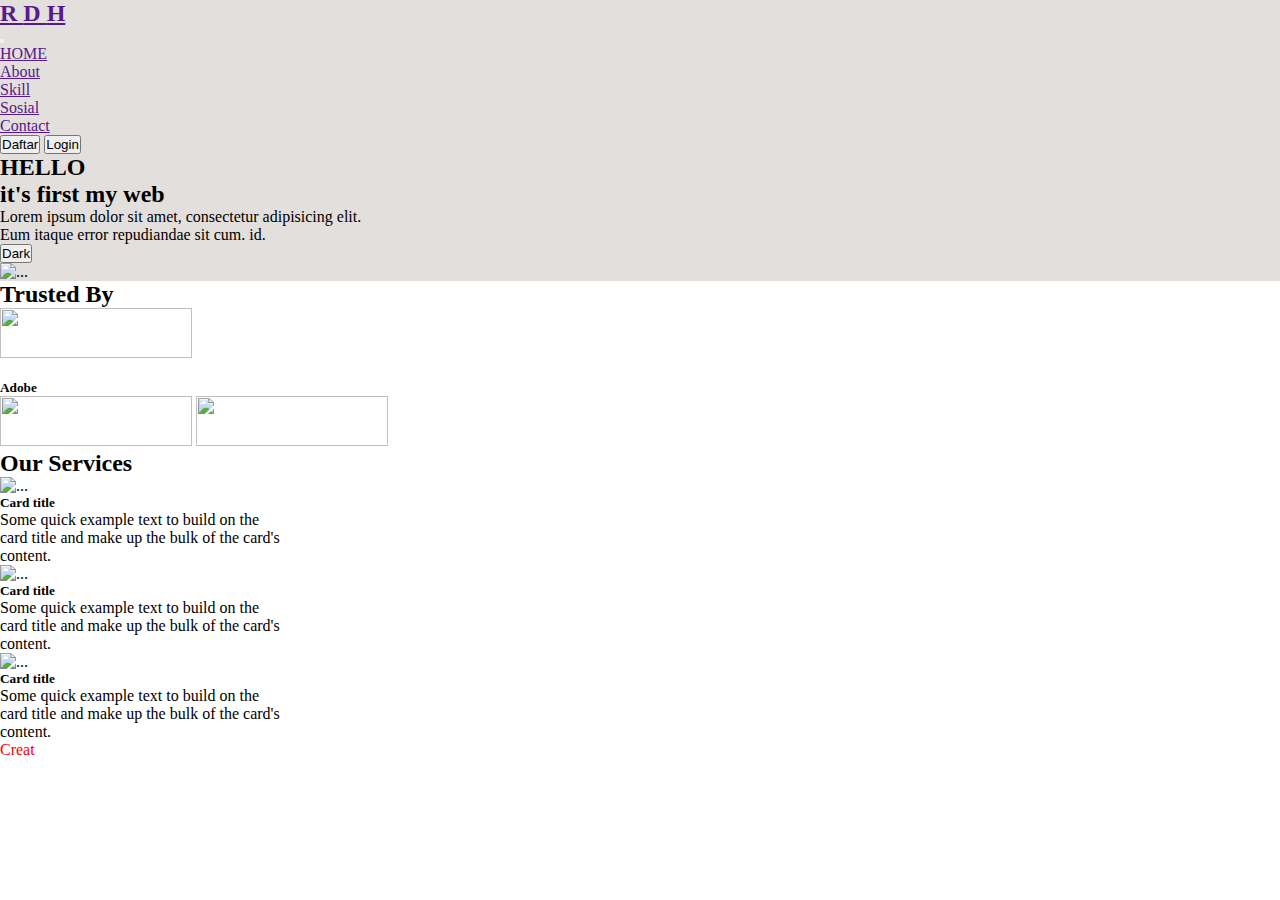
==== index.html @ efa9ea4a "perbaikan rensponsif" ====
<!doctype html>
<html lang="en">
<head>
    <!-- Required meta tags -->
    <meta charset="utf-8">
    <meta name="viewport" content="width=device-width, initial-scale=1">
    <link rel="stylesheet" href="./appIndex/index.css">

    <!-- Bootstrap CSS -->
    <link href="https://cdn.jsdelivr.net/npm/bootstrap@5.1.3/dist/css/bootstrap.min.css" rel="stylesheet" integrity="sha384-1BmE4kWBq78iYhFldvKuhfTAU6auU8tT94WrHftjDbrCEXSU1oBoqyl2QvZ6jIW3" crossorigin="anonymous">

    <title> Porfolio </title>
</head>
<body>
    <nav class=" color-nav navbar sticky-top navbar-expand-lg navbar-collapse navbar-light ">
        <div class="navbar-brand col-md-4 col-sm-6 row text-center">
            <a class="navbar-brand " href=""><h2>R <span>D </span><span>H</span> </h2></a>
        </div>
        <button class="navbar-toggler row  m-sm-3" type="button" 
        data-bs-toggle="collapse" 
        data-bs-target="#navbarSupportedContent" 
        aria-controls="navbarSupportedContent" 
        aria-expanded="false"
        aria-label="Toggle navigation">
            <span class="navbar-toggler-icon"></span>
        </button>
        
    <div class="navbar collapse navbar-collapse " id="navbarSupportedContent"> 
        <div class="navbar-nav col-md-4">
            <ul class="navbar-nav mr-auto">
                <li class="nav-item me-4 "><a href="" class="nav-link">HOME</a></li>
                <li class="nav-item me-4 "><a href="" class="nav-link">About</a></li>
                <li class="nav-item me-4 "><a href="" class="nav-link">Skill</a></li>
                <li class="nav-item me-4 "><a href="" class="nav-link">Sosial</a></li>
                <li class="nav-item me-4 "><a href="" class="nav-link">Contact</a></li>
            </ul>
        </div>
        <div class="col-md-4 text-center">
            <button class="btn btn-dark me-4 ">Daftar</button>
            <button class="btn btn-dark me-4 ">Login</button>
        </div>
    </div>
    </nav>
    <section class="container-fluid overflow-hidden">
        <div class="row color-primary d-sm-flex flex-wrap-reverse">
                <div class="col-md-5 offset-md-2 m-auto">
                    <h2 class="mt-3 "> HELLO <br> <span>it's first my web</span> </h2>
                    <p class="mt-3 ">Lorem ipsum dolor sit amet, consectetur adipisicing elit. <br>
                        Eum itaque error repudiandae sit cum. id.</p>
                    <button type="button" class="btn btn-dark">Dark</button>
                </div>
                <div class="col-md-5 row order-sm-1 color-primary">
                    <img src="./assetImg/roket2.png" style="width: 30em; height: 30em;" class="color-primary text-center" alt="...">
                </div>
        </div>
    </section>

    <section class="container-fluid row py-4 overflow-hidden ">
        <div class="row">
            <h2 class="text-center">Trusted By</h2>
        </div>
        <div class=" row ">
            <img src="./assetIcon/amazon.png" alt="" class="img col-md-2 offset-md-1 col-sm-12 mt-sm-5">
            <div class="d-flex align-items-center col-md-2 offset-md-1 col-sm-12  mt-sm-5" style="width: 12rem;">
                <img src="./assetIcon/adobe-creative-cloud.png" alt="" style="width: 4em;">
                <h5>Adobe</h5>
            </div>
            <img src="./assetIcon/netflix.png" alt="" class="img col-md-2 offset-md-1 col-sm-12  mt-sm-5">
            <img src="./assetIcon/amazon.png" alt="" class="img col-md-2 offset-md-1 col-sm-12  mt-sm-5">
        </div>
    </section>
    <section class="container-fluid row color-sec py-4">
        <div class="row text-center mt-2">
            <h2>Our Services</h2>
        </div>
        <div class="row py-4 mt-3 text-sm-center">
            <div class="card col-md-3 offset-md-1 pt-sm-3" style="width: 18rem;">
                <img src="./assetImg/mobile-phone.png" class="card-img-top" style="width: 70px; height: 70px;" alt="...">
                <div class="card-body">
                    <h5 class="card-title">Card title</h5>
                    <p class="card-text">Some quick example text to build on the card title and make up the bulk of the card's content.</p>
                </div>
            </div>
            <div class="card col-md-3 offset-md-1 pt-sm-3" style="width: 18rem;">
                <img src="./assetImg/mobile-phone.png" class="card-img-top" style="width: 70px; height: 70px;"  alt="...">
                <div class="card-body">
                    <h5 class="card-title">Card title</h5>
                    <p class="card-text">Some quick example text to build on the card title and make up the bulk of the card's content.</p>
                </div>
            </div>
            <div class="card col-md-3 offset-md-1 pt-sm-3" style="width: 18rem;">
                <img src="./assetImg/mobile-phone.png" class="card-img-top" style="width: 70px; height: 70px;"  alt="...">
                <div class="card-body">
                    <h5 class="card-title">Card title</h5>
                    <p class="card-text">Some quick example text to build on the card title and make up the bulk of the card's content.</p>
                </div>
            </div>
        </div>
    </section>
    <footer class="text-center bg-dark color">
        <a href=" " class="" style="color: rgb(255, 0, 0); text-decoration: none;">Creat <span style="color: white;">Reki Desma Haldi</span></a>

    </footer>






    <!-- Optional JavaScript; choose one of the two! -->

    <!-- Option 1: Bootstrap Bundle with Popper -->
    <script src="https://cdn.jsdelivr.net/npm/bootstrap@5.1.3/dist/js/bootstrap.bundle.min.js" integrity="sha384-ka7Sk0Gln4gmtz2MlQnikT1wXgYsOg+OMhuP+IlRH9sENBO0LRn5q+8nbTov4+1p" crossorigin="anonymous"></script>
    <script src="./appIndex/jquery.min.js"></script>

    <!-- Option 2: Separate Popper and Bootstrap JS -->
    <!--
    <script src="https://cdn.jsdelivr.net/npm/@popperjs/core@2.10.2/dist/umd/popper.min.js" integrity="sha384-7+zCNj/IqJ95wo16oMtfsKbZ9ccEh31eOz1HGyDuCQ6wgnyJNSYdrPa03rtR1zdB" crossorigin="anonymous"></script>
    <script src="https://cdn.jsdelivr.net/npm/bootstrap@5.1.3/dist/js/bootstrap.min.js" integrity="sha384-QJHtvGhmr9XOIpI6YVutG+2QOK9T+ZnN4kzFN1RtK3zEFEIsxhlmWl5/YESvpZ13" crossorigin="anonymous"></script>
    -->
</body>
</html>
---- appIndex/index.css ----
:root {
    ---color-primary:#E3DFDC;
    ---secondary-color:#fff;

}
*{
    padding: 0;
    margin: 0;
    box-sizing: border-box;
}
.jumbotron{
    background-color: darkgray;
    width: 100%;
    height: 80vh;
}
@media (max-width: 890px) {
    #navbarSupportedContent{
        flex-direction: column;
        animation-duration: 4s;
    }
    .btn-nav{
        margin-top: 2rem;
    }
}
.row .img {
    height: 50px;
    width: 12rem;
}
.color-nav{
    background-color: var(---color-primary);
}
.color-sec{
    background-color: var(---secondary-color);
}
.color-primary{
    background-color: var(---color-primary);
}
.btn-color{
    background-color: var(---secondary-color);
    color: var(---color-primary);
}
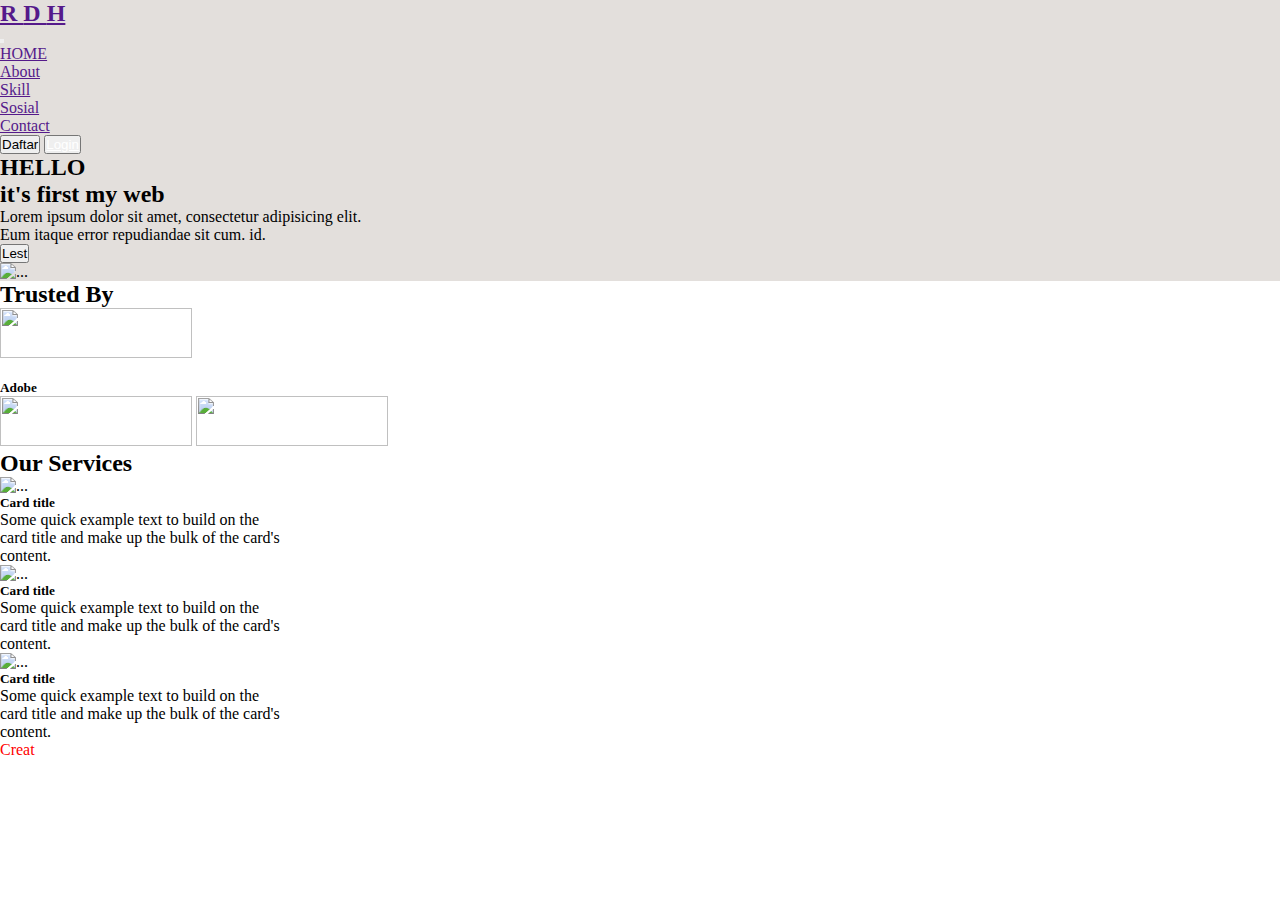
==== commit 2941b757: "tambah halaman login" ====
--- a/index.html
+++ b/index.html
@@ -7,8 +7,7 @@
     <link rel="stylesheet" href="./appIndex/index.css">
 
     <!-- Bootstrap CSS -->
-    <link href="https://cdn.jsdelivr.net/npm/bootstrap@5.1.3/dist/css/bootstrap.min.css" rel="stylesheet" integrity="sha384-1BmE4kWBq78iYhFldvKuhfTAU6auU8tT94WrHftjDbrCEXSU1oBoqyl2QvZ6jIW3" crossorigin="anonymous">
-
+    <link rel="stylesheet" href="css/bootstrap.min.css">
     <title> Porfolio </title>
 </head>
 <body>
@@ -37,17 +36,17 @@
         </div>
         <div class="col-md-4 text-center">
             <button class="btn btn-dark me-4 ">Daftar</button>
-            <button class="btn btn-dark me-4 ">Login</button>
+            <button class="btn btn-dark me-4 "><a class="text-decoration-none" style="color: white;" href="./appIndex/login.html">Login</a></button>
         </div>
     </div>
     </nav>
     <section class="container-fluid overflow-hidden">
         <div class="row color-primary d-sm-flex flex-wrap-reverse">
                 <div class="col-md-5 offset-md-2 m-auto">
-                    <h2 class="mt-3 "> HELLO <br> <span>it's first my web</span> </h2>
+                    <h2 class="mt-3 display-2"> HELLO <br> <span>it's first my web</span> </h2>
                     <p class="mt-3 ">Lorem ipsum dolor sit amet, consectetur adipisicing elit. <br>
                         Eum itaque error repudiandae sit cum. id.</p>
-                    <button type="button" class="btn btn-dark">Dark</button>
+                    <button type="button" class="btn btn-dark">Lest</button>
                 </div>
                 <div class="col-md-5 row order-sm-1 color-primary">
                     <img src="./assetImg/roket2.png" style="width: 30em; height: 30em;" class="color-primary text-center" alt="...">
@@ -74,21 +73,21 @@
             <h2>Our Services</h2>
         </div>
         <div class="row py-4 mt-3 text-sm-center">
-            <div class="card col-md-3 offset-md-1 pt-sm-3" style="width: 18rem;">
+            <div class="card col-md-3 offset-md-1 pt-sm-3 shadow-sm" style="width: 18rem;">
                 <img src="./assetImg/mobile-phone.png" class="card-img-top" style="width: 70px; height: 70px;" alt="...">
                 <div class="card-body">
                     <h5 class="card-title">Card title</h5>
                     <p class="card-text">Some quick example text to build on the card title and make up the bulk of the card's content.</p>
                 </div>
             </div>
-            <div class="card col-md-3 offset-md-1 pt-sm-3" style="width: 18rem;">
+            <div class="card col-md-3 offset-md-1 pt-sm-3 shadow" style="width: 18rem;">
                 <img src="./assetImg/mobile-phone.png" class="card-img-top" style="width: 70px; height: 70px;"  alt="...">
                 <div class="card-body">
                     <h5 class="card-title">Card title</h5>
                     <p class="card-text">Some quick example text to build on the card title and make up the bulk of the card's content.</p>
                 </div>
             </div>
-            <div class="card col-md-3 offset-md-1 pt-sm-3" style="width: 18rem;">
+            <div class="card col-md-3 offset-md-1 pt-sm-3 shadow" style="width: 18rem;">
                 <img src="./assetImg/mobile-phone.png" class="card-img-top" style="width: 70px; height: 70px;"  alt="...">
                 <div class="card-body">
                     <h5 class="card-title">Card title</h5>
@@ -110,8 +109,8 @@
     <!-- Optional JavaScript; choose one of the two! -->
 
     <!-- Option 1: Bootstrap Bundle with Popper -->
-    <script src="https://cdn.jsdelivr.net/npm/bootstrap@5.1.3/dist/js/bootstrap.bundle.min.js" integrity="sha384-ka7Sk0Gln4gmtz2MlQnikT1wXgYsOg+OMhuP+IlRH9sENBO0LRn5q+8nbTov4+1p" crossorigin="anonymous"></script>
-    <script src="./appIndex/jquery.min.js"></script>
+    <script src="js/bootstrap.min.js"></script>
+    <script src="appIndex/jquery.min.js"></script>
 
     <!-- Option 2: Separate Popper and Bootstrap JS -->
     <!--
